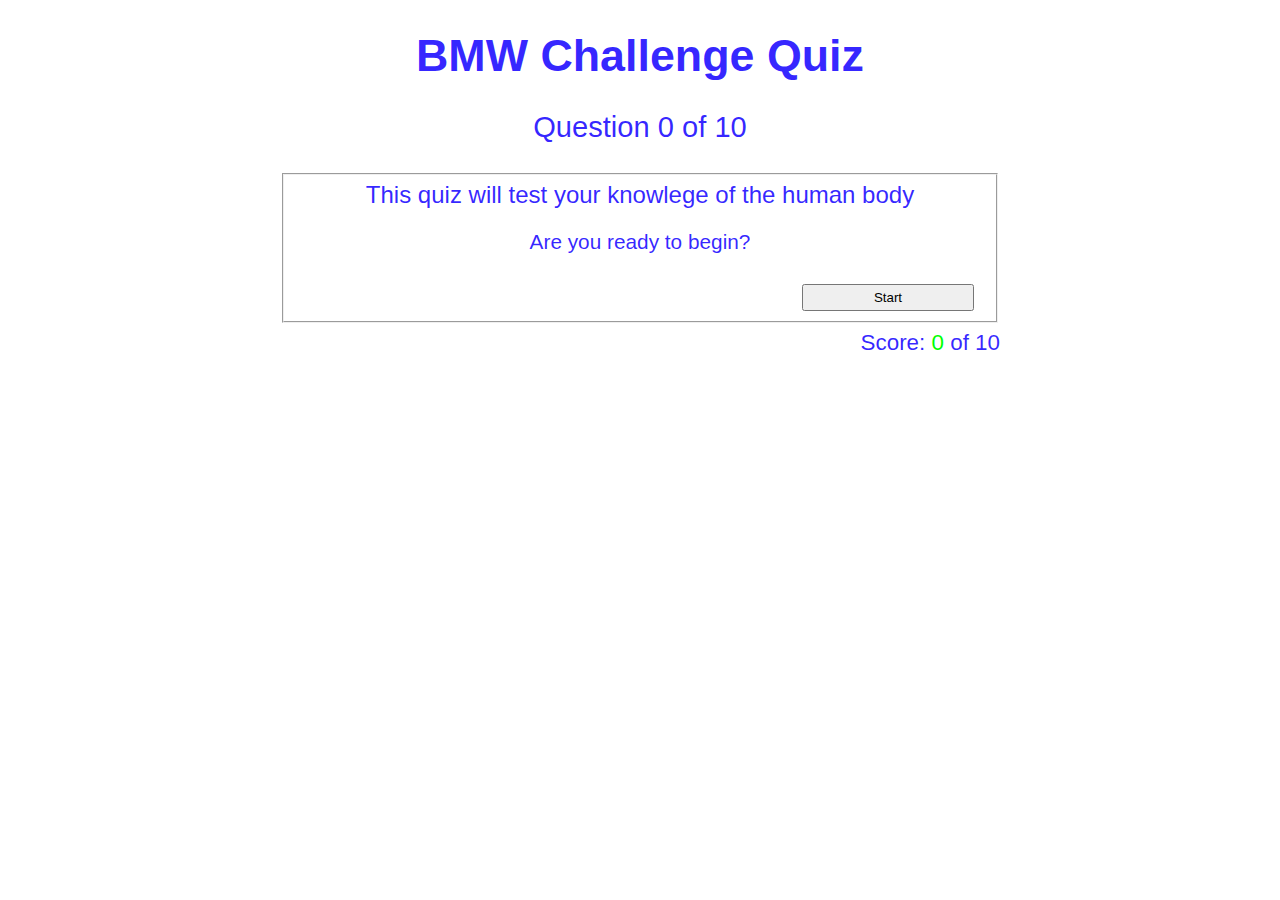
==== index.html @ 69ea871d "Initial commit" ====
<!DOCTYPE html>
<html lang="en">
<head>
    <meta charset="UTF-8">
    <meta name="description" type="A basic biology quiz">
    <meta name="viewport" content="width=device-width, initial-scale=1.0">
    <meta http-equiv="X-UA-Compatible" content="ie=edge">
    <title>BMW Quiz App</title>
    <link rel="stylesheet" href="main.css">
</head>
<body>

<!-- This is the Starting page view of the quiz app ---->

    <header role="banner" class="banner">
            <h1>BMW Challenge Quiz</h1>
            <p class="question-display">Question<span id="question-number"> 0</span> of <span>10</span></p>
    </header>
    <main>
        <form class="question-form">
            <fieldset class="answer-choice">
                <div class="container">
                    <legend id="current-question">This quiz will test your knowlege of the human body</legend>
                    <p>Are you ready to begin?</p>
                    <div class="btn-contols">
                        <input class="btn" id="start-button" type="submit" value="Start">
                    </div>
                </div> 
            </fieldset>
        </form>
    </main>
    
    <footer class="score-card">Score: <span id="score">0</span> of <span>10</span></footer>
    
    <script src="https://code.jquery.com/jquery-3.4.1.min.js" integrity="sha256-CSXorXvZcTkaix6Yvo6HppcZGetbYMGWSFlBw8HfCJo=" crossorigin="anonymous"></script>
    <script src="app.js"></script>
    <script src="store.js"></script>
</body>
</html>
---- main.css ----
*{
    color: rgba(17, 0, 255, 0.856);
    font-family: Arial, Helvetica, sans-serif;
}
header{
    text-align: center;
    font-size: 1.4em;
}
footer{
    text-align: right;
    max-width: 720px;
    margin:auto;
    font-size: 1.4em;
    padding-top: 7px;
}
main{
    text-align: center;
}
p{
    font-size: 1.3em;
}
.result-box-img{
    height: 100px;
    display: block;
    margin:auto;
}
.answer-input{
    text-align: left;
}
html{
    background: url(img/dark-background.jpeg) no-repeat center center fixed;
    background-size: cover;
}

.btn-contols{
    display: flex;
    justify-content: flex-end;
}

#start-button{
    color:black;
}
.answer-btn{
    display: flex;
    justify-content: flex-end;
}
.correct-box{
    border: 3px solid rgb(32, 255, 32);
    padding-bottom: 6px;
    max-width: 720px;
    margin: auto;
    height: 60%;
    font-size: 1.3em;
}
h3{
    font-size: 1.5em;
}
.incorrect-box{
    border: 3px solid rgb(179, 17, 17);
    padding-bottom: 6px;
    max-width: 720px;
    margin: auto;
    height: 50%;
    font-size: 1.3em;
}

.answer-box{
    text-align: left;
    font-size: 1.3em;
    display:block;
}
.wrong-answer{
    text-decoration: underline;
}
.btn{
    margin-top: 10px;
    height: 2em; 
    width: 25%;
    color:black;
    max-width: 720px;
    margin-right: 10px;   
}
legend{
    margin:0;
    padding:0;
    font-size: 1.5em;
}
#next-btn{
    background-color: rgb(247, 247, 6);
}
.button-form{
    display: flex;
    justify-content: flex-end;
}

.question-form{
    max-width: 720px;
    margin: auto;
}
.finish-box{
    border: 3px solid yellow;
    padding-bottom: 10px;
    max-width: 720px;
    margin: auto;
    height: 200px;
    padding-top: 10px;
}
#replay-button{
    height: 100%;
    border: 1px solid yellow;
}
.correct-text{
    color: rgb(10, 243, 10);
}
.incorrect-text{
    color: rgb(248, 18, 18);
}
#score{
    color: rgb(0, 255, 0)
}
.answer-text{
    margin-top: 12px;
    margin-bottom: 12px;
}
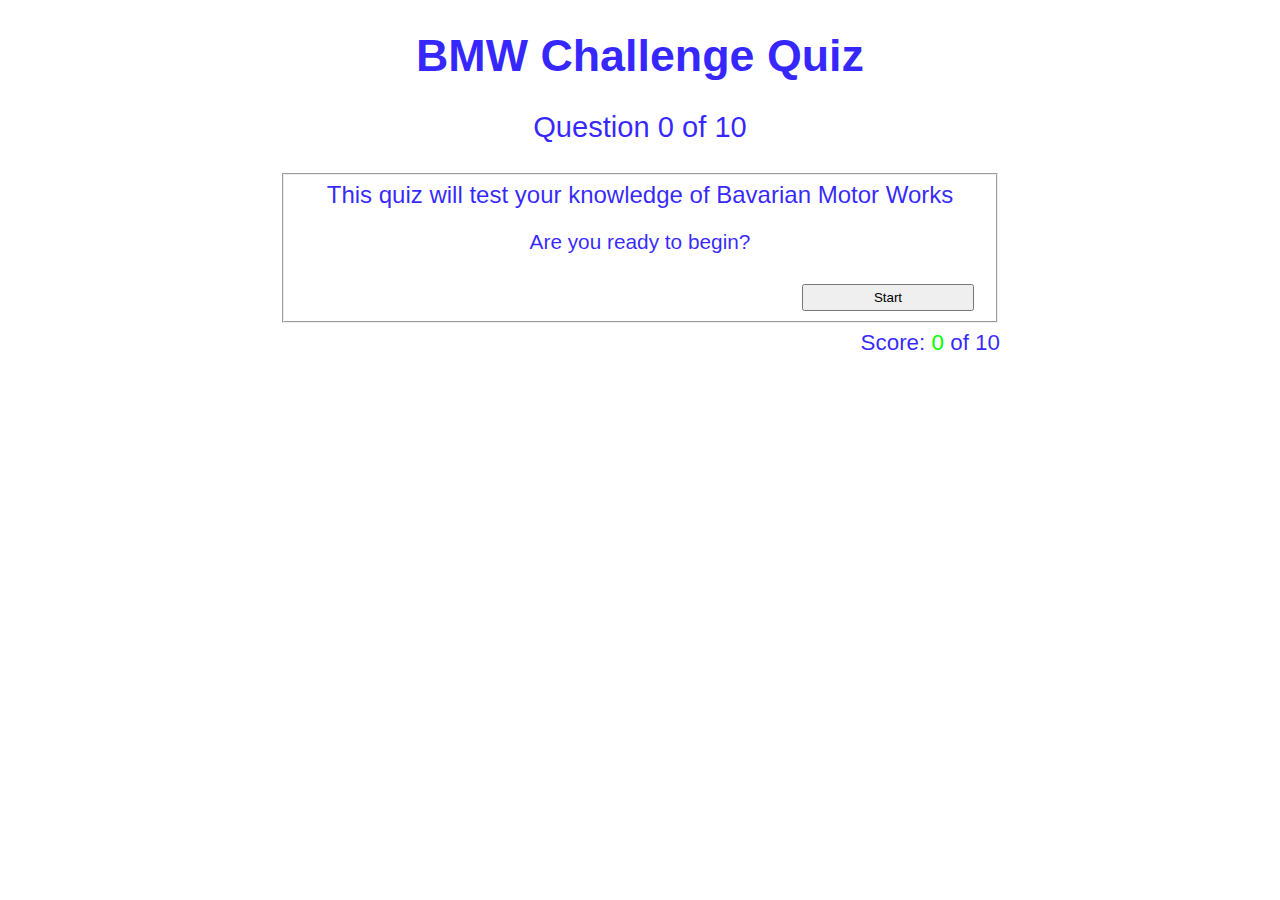
==== commit 2cf7d3c9: "Update index.html" ====
--- a/index.html
+++ b/index.html
@@ -20,7 +20,7 @@
         <form class="question-form">
             <fieldset class="answer-choice">
                 <div class="container">
-                    <legend id="current-question">This quiz will test your knowlege of the human body</legend>
+                    <legend id="current-question">This quiz will test your knowledge of Bavarian Motor Works</legend>
                     <p>Are you ready to begin?</p>
                     <div class="btn-contols">
                         <input class="btn" id="start-button" type="submit" value="Start">
@@ -36,4 +36,4 @@
     <script src="app.js"></script>
     <script src="store.js"></script>
 </body>
-</html>+</html>
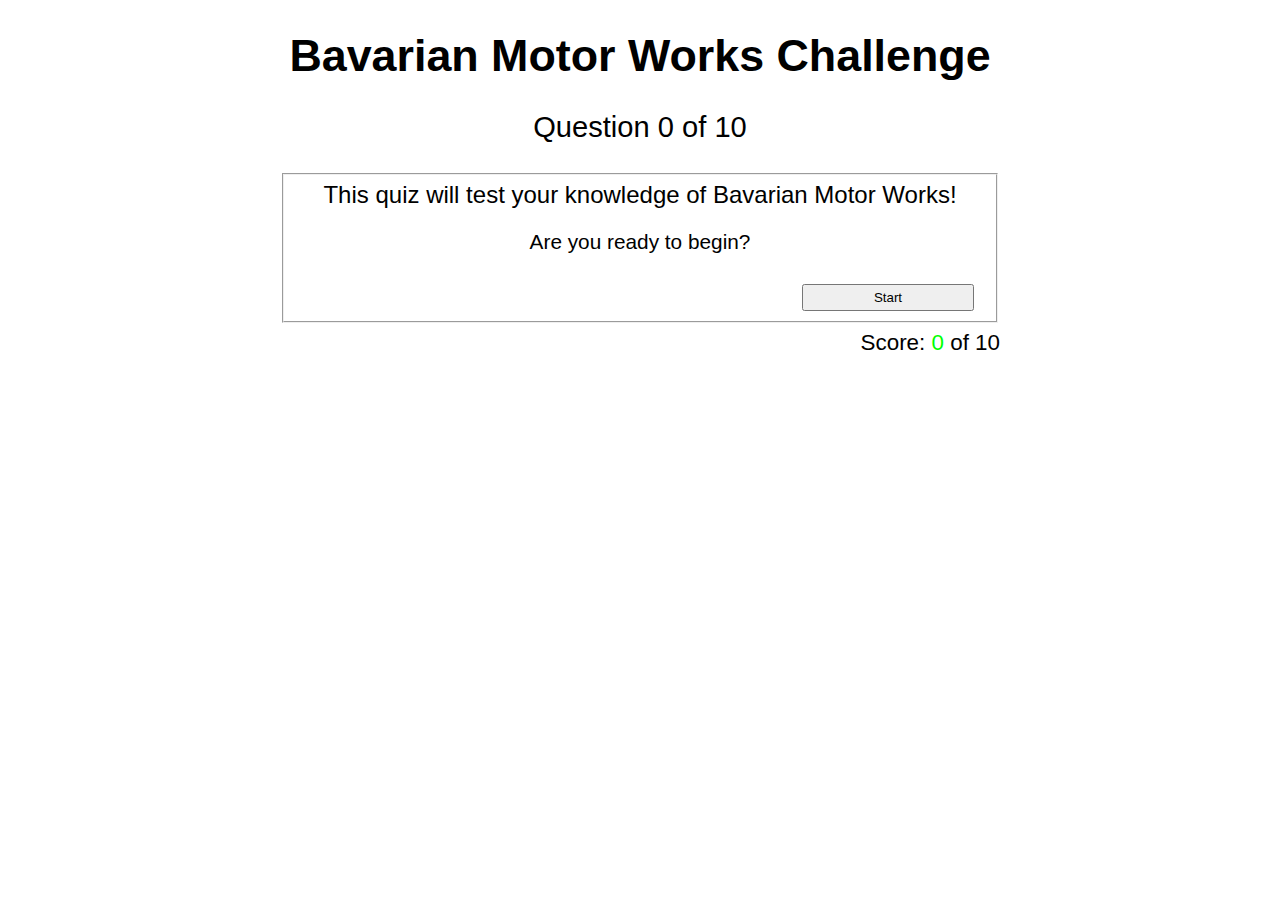
==== commit a150e4c7: "Update index.html" ====
--- a/index.html
+++ b/index.html
@@ -13,14 +13,14 @@
 <!-- This is the Starting page view of the quiz app ---->
 
     <header role="banner" class="banner">
-            <h1>BMW Challenge Quiz</h1>
+            <h1>Bavarian Motor Works Challenge</h1>
             <p class="question-display">Question<span id="question-number"> 0</span> of <span>10</span></p>
     </header>
     <main>
         <form class="question-form">
             <fieldset class="answer-choice">
                 <div class="container">
-                    <legend id="current-question">This quiz will test your knowledge of Bavarian Motor Works</legend>
+                    <legend id="current-question">This quiz will test your knowledge of Bavarian Motor Works!</legend>
                     <p>Are you ready to begin?</p>
                     <div class="btn-contols">
                         <input class="btn" id="start-button" type="submit" value="Start">
--- a/main.css
+++ b/main.css
@@ -1,5 +1,5 @@
 *{
-    color: rgba(17, 0, 255, 0.856);
+    color: black;
     font-family: Arial, Helvetica, sans-serif;
 }
 header{
@@ -121,4 +121,4 @@
 .answer-text{
     margin-top: 12px;
     margin-bottom: 12px;
-}+}
